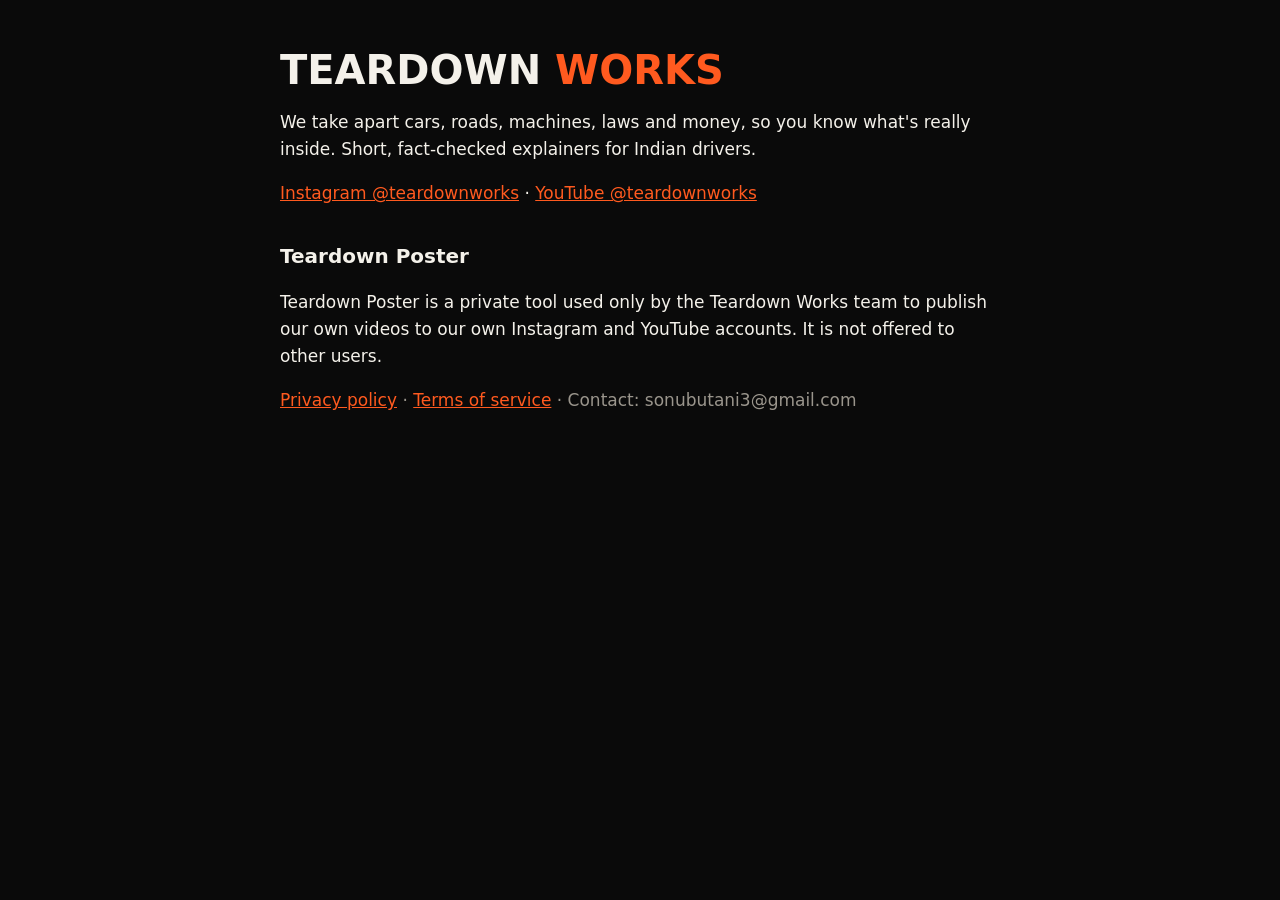
==== index.html @ 8b833630 "Add home, privacy policy and terms pages for the Google OAuth app Co-Authored-By: Claude Opus 5.5 <n" ====
<!doctype html><html lang="en"><head><meta charset="utf-8"><meta name="viewport" content="width=device-width,initial-scale=1">
<title>Teardown Works</title><link rel="stylesheet" href="style.css"></head><body><main>
<h1>TEARDOWN <span>WORKS</span></h1>
<p>We take apart cars, roads, machines, laws and money, so you know what's really inside. Short, fact-checked explainers for Indian drivers.</p>
<p><a href="https://www.instagram.com/teardownworks">Instagram @teardownworks</a> · <a href="https://www.youtube.com/@teardownworks">YouTube @teardownworks</a></p>
<h2>Teardown Poster</h2>
<p>Teardown Poster is a private tool used only by the Teardown Works team to publish our own videos to our own Instagram and YouTube accounts. It is not offered to other users.</p>
<p class="muted"><a href="privacy.html">Privacy policy</a> · <a href="terms.html">Terms of service</a> · Contact: sonubutani3@gmail.com</p>
</main></body></html>
---- style.css ----
:root{--bg:#0a0a0a;--ink:#f4f1ea;--muted:#9a958c;--orange:#ff5a1f}
body{background:var(--bg);color:var(--ink);font:17px/1.6 system-ui,-apple-system,Segoe UI,Roboto,sans-serif;margin:0;padding:0 16px}
main{max-width:720px;margin:48px auto}
h1{font-size:40px;line-height:1.1;margin:0 0 8px}h1 span{color:var(--orange)}
h2{font-size:20px;margin-top:32px}a{color:var(--orange)}.muted{color:var(--muted)}
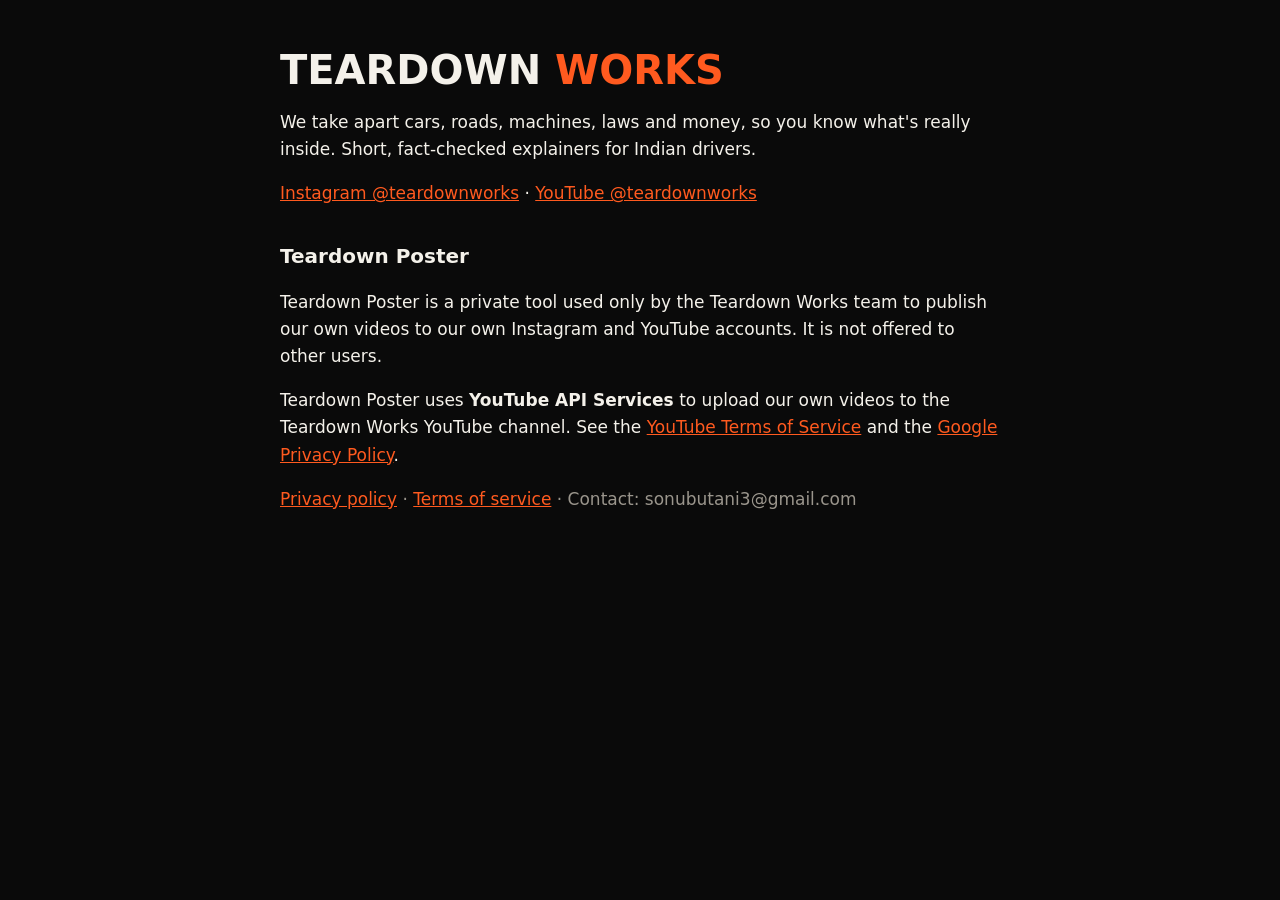
==== commit 843764c5: "Privacy/home: YouTube API Services notice, storage and deletion policy Co-Authored-By: Claude Opus 5" ====
--- a/index.html
+++ b/index.html
@@ -5,5 +5,6 @@
 <p><a href="https://www.instagram.com/teardownworks">Instagram @teardownworks</a> · <a href="https://www.youtube.com/@teardownworks">YouTube @teardownworks</a></p>
 <h2>Teardown Poster</h2>
 <p>Teardown Poster is a private tool used only by the Teardown Works team to publish our own videos to our own Instagram and YouTube accounts. It is not offered to other users.</p>
+<p>Teardown Poster uses <b>YouTube API Services</b> to upload our own videos to the Teardown Works YouTube channel. See the <a href="https://www.youtube.com/t/terms">YouTube Terms of Service</a> and the <a href="https://policies.google.com/privacy">Google Privacy Policy</a>.</p>
 <p class="muted"><a href="privacy.html">Privacy policy</a> · <a href="terms.html">Terms of service</a> · Contact: sonubutani3@gmail.com</p>
 </main></body></html>
